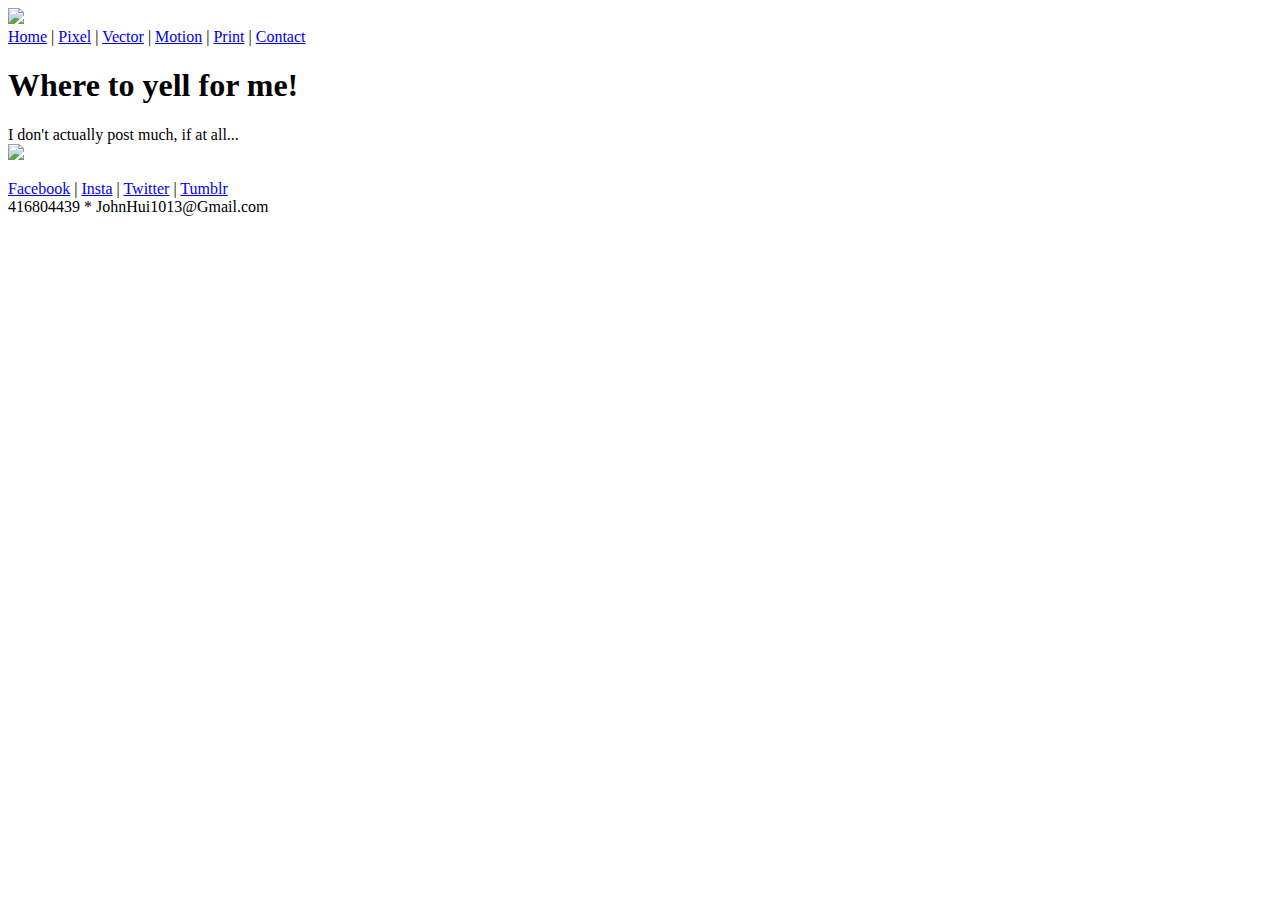
==== contact.html @ 52bb5833 "Add files via upload" ====
<!DOCTYPE html>

<html>

	<head>

		<title>Where is John?</title>

	    <link rel="stylesheet" href="css/finalproject.css">

	</head>


	<body>

			<header>

				<img src="images/contact_banner.png">
                <link href="https://fonts.googleapis.com/css2?family=Lato&family=Nova+Mono&display=swap" rel="stylesheet">

			</header>

			<nav>
					
                <a href="index.html">Home</a>  |
                <a href="pixels.html">Pixel</a>  | 
                <a href="vector.html">Vector</a>  | 
                <a href="motion.html">Motion</a>  | 
                <a href="print.html">Print</a>  | 
				<a href="contact.html">Contact</a>
					
			</nav>

            <h1>Where to yell for me!</h1>
        
            <p1>I don't actually post much, if at all...</p1>
        
			<section>

				<img src="images/contact_art.png"/>
				 
			</section>

			<article>
					
				<p><a href="https://www.facebook.com/JohannHyui">Facebook</a>  |
                <a href="https://www.instagram.com/jhann1013/">Insta</a>  | 
                <a href="https://twitter.com/jhceo1013">Twitter</a>  | 
                <a href="https://requiresdistractions.tumblr.com/">Tumblr</a><br>
                416804439 &#42; JohnHui1013@Gmail.com
                </p>

			</article>   
		

	</body>
	
</html>
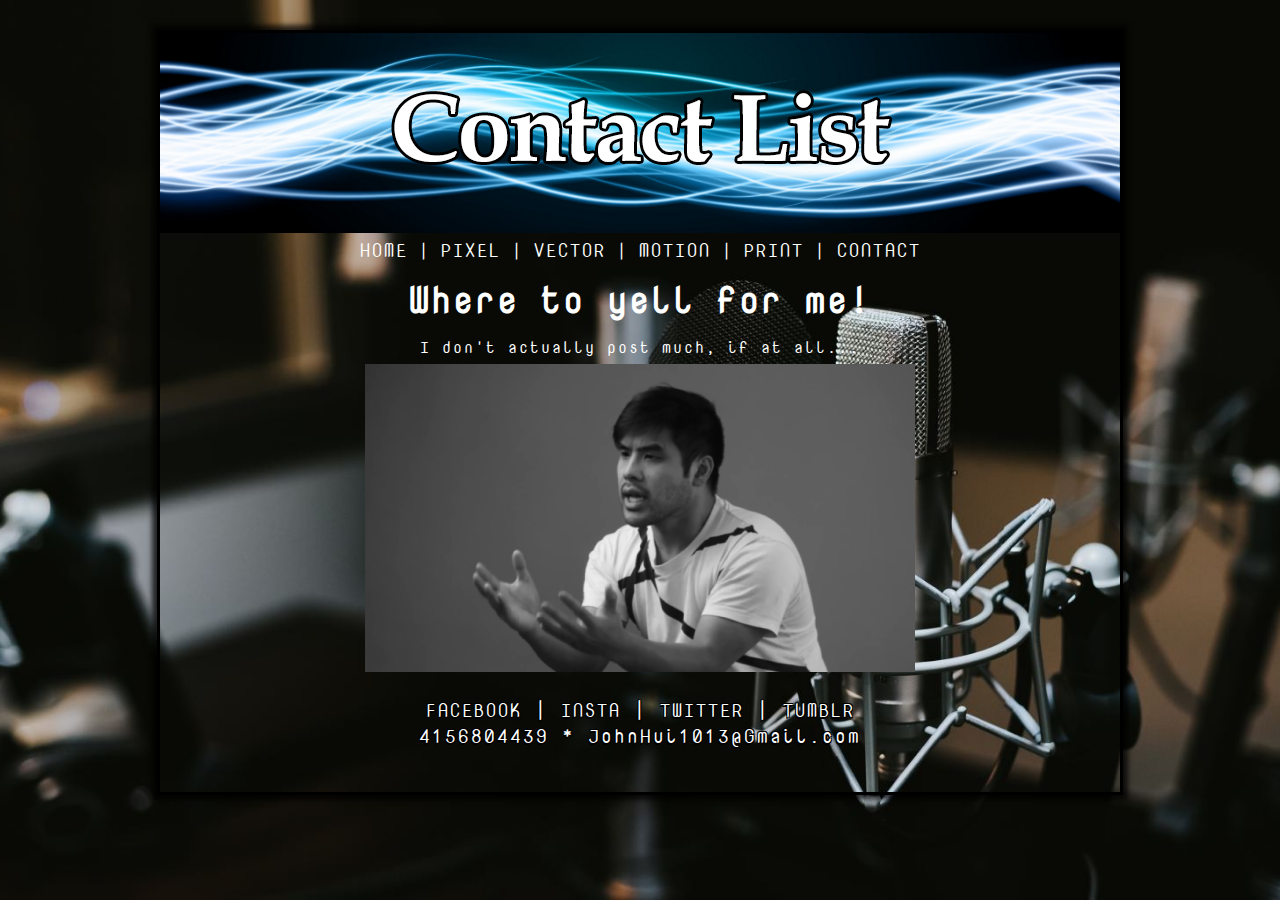
==== commit c0971c16: "Update contact.html" ====
--- a/contact.html
+++ b/contact.html
@@ -47,7 +47,7 @@
                 <a href="https://www.instagram.com/jhann1013/">Insta</a>  | 
                 <a href="https://twitter.com/jhceo1013">Twitter</a>  | 
                 <a href="https://requiresdistractions.tumblr.com/">Tumblr</a><br>
-                416804439 &#42; JohnHui1013@Gmail.com
+                4156804439 &#42; JohnHui1013@Gmail.com
                 </p>
 
 			</article>   
@@ -55,4 +55,4 @@
 
 	</body>
 	
-</html>+</html>
--- a/css/finalproject.css
+++ b/css/finalproject.css
@@ -0,0 +1,64 @@
+			html {
+				background:url(../images/background.png) no-repeat center center fixed; 
+                background-size: cover;
+			}
+
+
+
+			body {
+				width: 960px;
+				margin-right: auto;
+				margin-left: auto;
+				margin-top: 30px;
+                padding-bottom: 25px;
+                border: 3px solid #000;
+                box-shadow: 0 0 5px 5px rgba(0,0,0,.75);
+                font-family: 'Lato', sans-serif;
+                font-family: 'Nova Mono', monospace;
+                line-height: 24px;
+				text-align: center;
+                color: white;
+            	letter-spacing: 2px;
+
+			}
+
+
+
+            section {
+                padding-top: 5px
+            }
+
+
+
+			a {
+		      	color: #fff;
+			    font-size: 18px;
+                text-transform: uppercase;
+                text-decoration: none;
+			}
+
+            a:hover {
+                color:blue
+            }
+
+
+			article {
+
+				padding: 0px 100px 0px 100px;
+			}
+
+
+
+			h1 {
+				font-size: 36px;
+				color: #fff
+			}
+
+
+
+			p {
+				font-size: 19px;
+                line-height: 25px;
+				color: #fff;
+                text-shadow:-1px -1px 0 #000,1px -1px 0 #000,-1px 2px 0 #000,1px 1px 0 #000;
+			}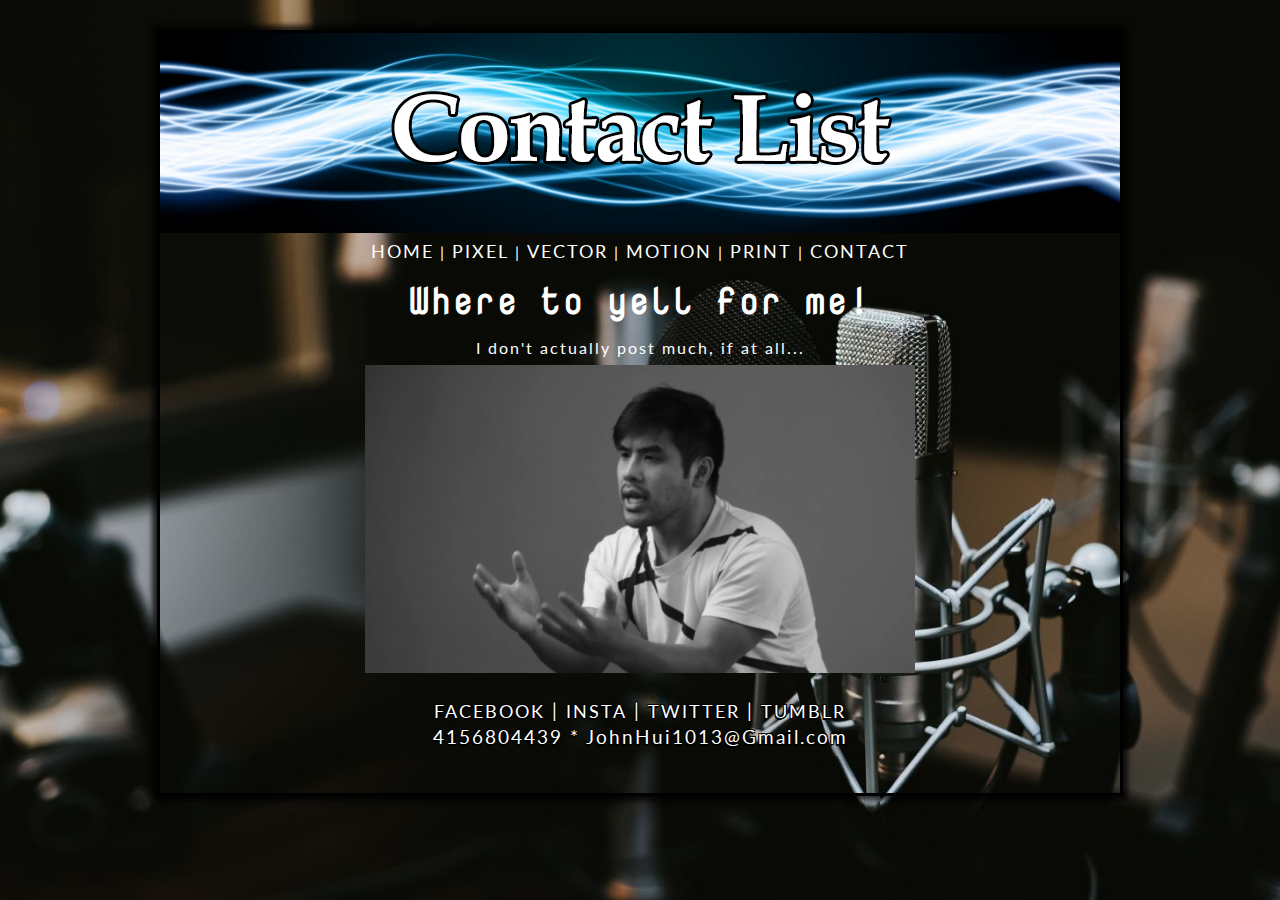
==== commit 88f48296: "Update contact.html" ====
--- a/contact.html
+++ b/contact.html
@@ -44,11 +44,11 @@
 			<article>
 					
 				<p><a href="https://www.facebook.com/JohannHyui">Facebook</a>  |
-                <a href="https://www.instagram.com/jhann1013/">Insta</a>  | 
-                <a href="https://twitter.com/jhceo1013">Twitter</a>  | 
-                <a href="https://requiresdistractions.tumblr.com/">Tumblr</a><br>
-                4156804439 &#42; JohnHui1013@Gmail.com
-                </p>
+                		<a href="https://www.instagram.com/jhann1013/">Insta</a>  | 
+                		<a href="https://twitter.com/jhceo1013">Twitter</a>  | 
+                		<a href="https://requiresdistractions.tumblr.com/">Tumblr</a><br>
+                		4156804439 &#42; JohnHui1013@Gmail.com
+                		</p>
 
 			</article>   
 		
--- a/css/finalproject.css
+++ b/css/finalproject.css
@@ -14,7 +14,6 @@
                 border: 3px solid #000;
                 box-shadow: 0 0 5px 5px rgba(0,0,0,.75);
                 font-family: 'Lato', sans-serif;
-                font-family: 'Nova Mono', monospace;
                 line-height: 24px;
 				text-align: center;
                 color: white;
@@ -50,7 +49,8 @@
 
 
 			h1 {
-				font-size: 36px;
+				font-family: 'Nova Mono', monospace;
+                font-size: 36px;
 				color: #fff
 			}
 
@@ -61,4 +61,4 @@
                 line-height: 25px;
 				color: #fff;
                 text-shadow:-1px -1px 0 #000,1px -1px 0 #000,-1px 2px 0 #000,1px 1px 0 #000;
-			}+			}
